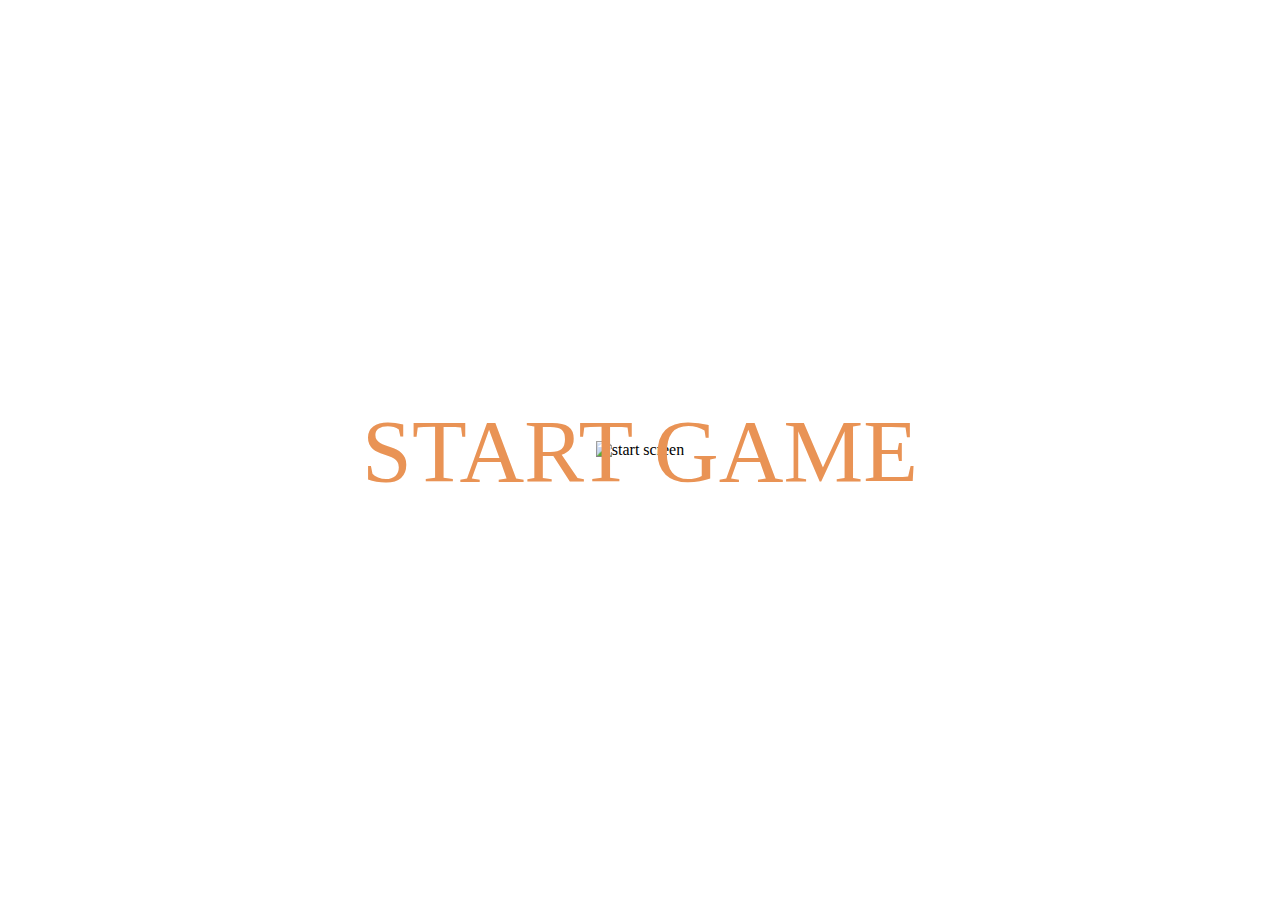
==== index.html @ 1b255a5b "updated markdown" ====
<!DOCTYPE html>
<html lang="en">

<head>
  <meta charset="UTF-8">
  <meta http-equiv="X-UA-Compatible" content="IE=edge">
  <meta name="viewport" content="width=device-width, initial-scale=1.0">
  <link rel="stylesheet" href="style.css">
  <title>Start Screen</title>
</head>

<body class="startscreen">
  <!--- https://www.hdwallpapers.in/sunset_neon_artwork-wallpapers.html -->
  <img class="startimage" src="https://i.imgur.com/b5FwDEu.jpg" alt="start screen">
  <div>
    <a class="button" href="main.html">START GAME</a>
  </div>
</body>

</html>
---- style.css ----
* {
  box-sizing: border-box;
}

.startscreen {
  min-height: 100vh;
  margin: auto;
  display: flex;
  align-items: center;
  justify-content: center;
  flex-direction: column;
  overflow: hidden;
}

.mainscreen {
  min-height: 100vh;
  display: flex;
  align-items: center;
  justify-content: center;
  flex-direction: column;
  overflow: hidden;
  /* background source https://wallpapersden.com/retro-wave-wallpaper/2560x1080/ */
  background-image: url('https://i.imgur.com/dHtnSQM.jpg');
  background-position: center;
  background-repeat: no-repeat;
  background-size: cover;

}

.display-score {
  color: rgb(226, 216, 216);
  top: 350px;
  position: relative;
  font-size: 2rem;
}

.display-timer {
  position: absolute;
  top: 5rem;
  font-weight: bold;
  font-size: 4rem;
  color: rgb(227, 129, 63);
  text-shadow:
    0 0 7px rgba(52, 42, 33, 0.985),
    0 0 10px rgb(209, 126, 58),
    0 0 21px rgb(220, 125, 54),
    0 0 42px rgb(67, 63, 49),
    0 0 82px rgb(227, 210, 190),
    0 0 92px rgb(220, 95, 50),
    0 0 102px rgb(159, 39, 39),
    0 0 151px rgb(200, 105, 37);
}

.quotebox {
  font-size: 2.7rem;
  font-weight: bold;
  margin-bottom: 1rem;
  margin-left: calc(4rem + 4px);
  margin-right: calc(4rem + 4px);
}

.textbox {
  height: 2rem;
  border-radius: 1rem;
  padding: .7rem 1rem;
  font-size: 20px;
  width: 100%;
  resize: none;
  margin: auto;
}

.container {
  color: rgb(234, 226, 72);
  text-shadow:
    0 0 7px rgba(52, 42, 33, 0.985),
    0 0 10px rgb(120, 115, 111),
    0 0 21px rgb(223, 215, 210),
    0 0 42px rgb(80, 73, 49),
    0 0 82px rgb(227, 210, 190),
    0 0 92px rgb(147, 180, 157),
    0 0 102px rgb(219, 219, 219),
    0 0 151px rgb(82, 96, 83);
}

.restartgame {
  height: 2rem;
  width: 160px;
  border-radius: 2rem;
  position: relative;
  top: 300px;
  background-color: rgb(229, 144, 230);
  font-size: 1rem;
  opacity: 80%;
  border-style: none;
}

.restartgame:hover {
  background-color: rgb(255, 255, 255);
  transition: .25s;
}

.button {
  font-size: 5.6rem;
  border-radius: 1rem;
  transition-duration: 0.4s;
  text-decoration: none;
  color: rgb(233, 147, 85);
  transform: translate(-50%, -50%);
  top: 50%;
  position: fixed;
  /* css text glow CREDIT: https://css-tricks.com/how-to-create-neon-text-with-css/ */
  animation: animate 5s linear infinite;
}

@keyframes animate {
  100% {
    /* Larger blur radius */
    text-shadow:
      0 0 7px rgba(50, 33, 16, 0.985),
      0 0 10px rgb(37, 25, 13),
      0 0 21px rgb(79, 50, 36),
      0 0 42px rgb(179, 166, 121),
      0 0 82px rgb(74, 85, 27),
      0 0 92px rgb(198, 162, 43),
      0 0 102px rgb(88, 74, 74),
      0 0 151px rgb(98, 66, 47);
  }

  40% {
    /* Smaller blur radius */
    text-shadow:
      0 0 7px rgba(255, 255, 255, 0.985),
      0 0 10px rgb(203, 199, 199),
      0 0 21px rgb(238, 167, 134),
      0 0 42px rgb(181, 181, 180),
      0 0 82px rgb(159, 158, 157),
      0 0 92px rgb(139, 137, 133),
      0 0 102px rgb(228, 160, 126),
      0 0 151px rgb(231, 215, 205);
  }
}

.button:hover {
  color: rgb(255, 255, 255);
  transition: .25s;
}

#notify {
  font-size: 25px;
  color: rgb(13, 251, 5);
  position: fixed;
  top: 760px;
  text-shadow:
    0 0 7px rgba(233, 228, 223, 0.985),
    0 0 10px rgb(220, 214, 208),
    0 0 21px rgb(223, 215, 210),
    0 0 42px rgb(171, 169, 162),
    0 0 82px rgb(227, 210, 190),
    0 0 92px rgb(6, 237, 75),
    0 0 102px rgb(219, 219, 219),
    0 0 151px rgb(37, 218, 43);

}
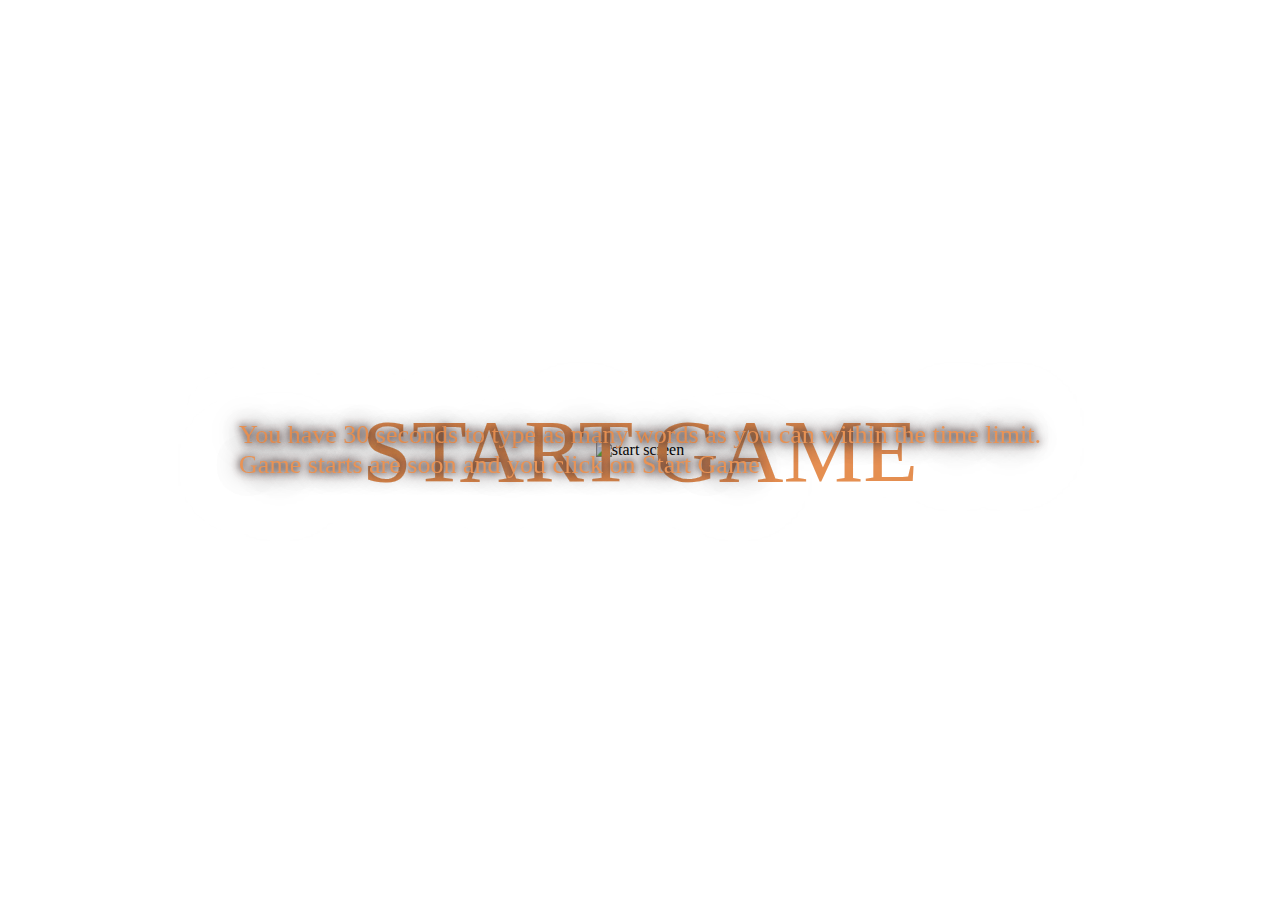
==== commit cfeb8a51: "added instructions" ====
--- a/index.html
+++ b/index.html
@@ -15,6 +15,9 @@
   <div>
     <a class="button" href="main.html">START GAME</a>
   </div>
+  <p>You have 30 seconds to type as many words as you can within the time limit.
+    <br>Game starts are soon and you click on Start Game
+  </p>
 </body>
 
 </html>--- a/style.css
+++ b/style.css
@@ -159,5 +159,19 @@
     0 0 92px rgb(6, 237, 75),
     0 0 102px rgb(219, 219, 219),
     0 0 151px rgb(37, 218, 43);
+}
 
+p {
+  position: fixed;
+  font-size: 26px;
+  color: rgb(233, 147, 85);
+  text-shadow:
+    0 0 7px rgba(61, 57, 57, 0.985),
+    0 0 10px rgb(132, 93, 93),
+    0 0 21px rgb(24, 23, 23),
+    0 0 42px rgb(181, 181, 180),
+    0 0 82px rgb(159, 158, 157),
+    0 0 92px rgb(139, 137, 133),
+    0 0 102px rgb(89, 83, 80),
+    0 0 151px rgb(231, 215, 205);
 }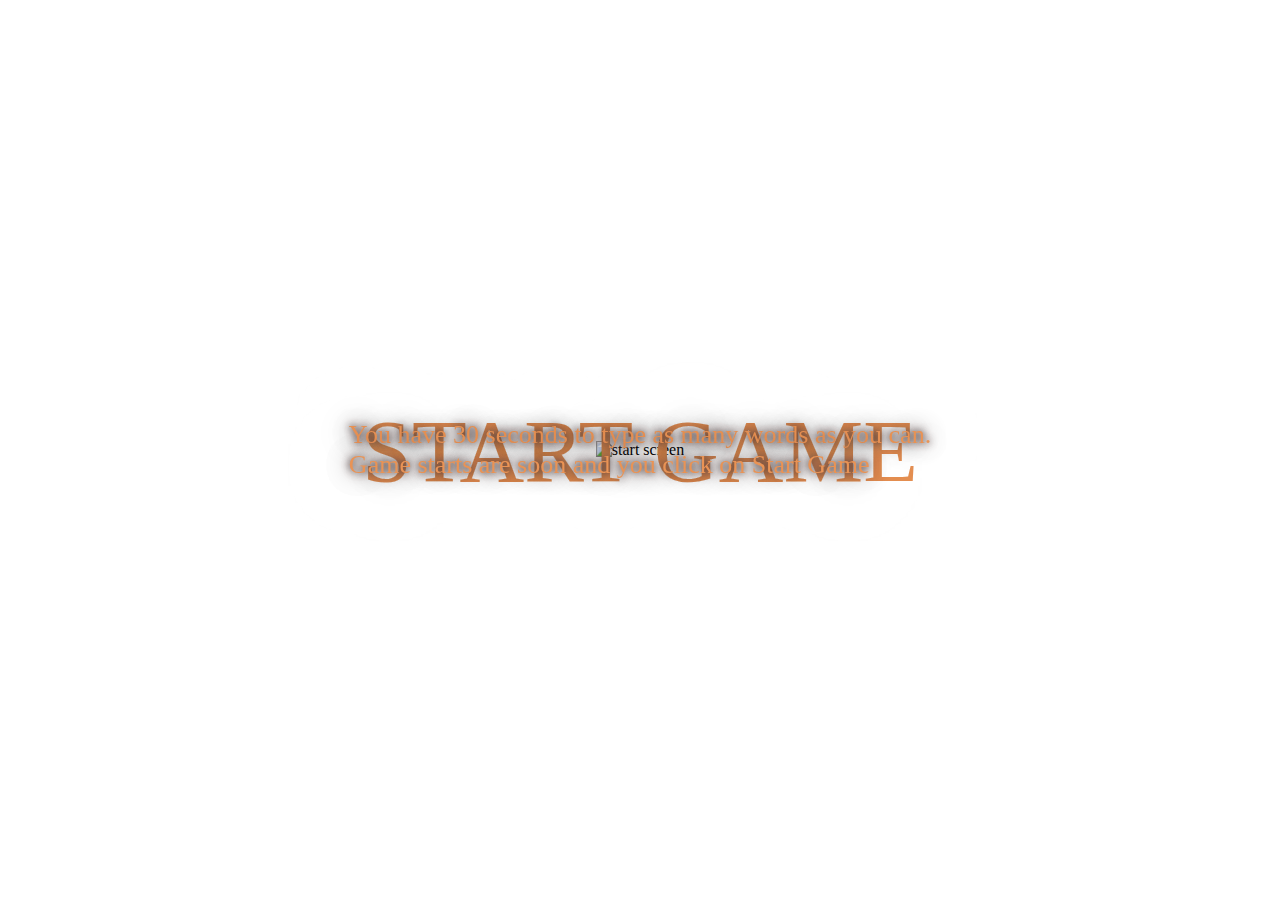
==== commit ef061a45: "fixed indents" ====
--- a/index.html
+++ b/index.html
@@ -15,7 +15,7 @@
   <div>
     <a class="button" href="main.html">START GAME</a>
   </div>
-  <p>You have 30 seconds to type as many words as you can within the time limit.
+  <p>You have 30 seconds to type as many words as you can.
     <br>Game starts are soon and you click on Start Game
   </p>
 </body>
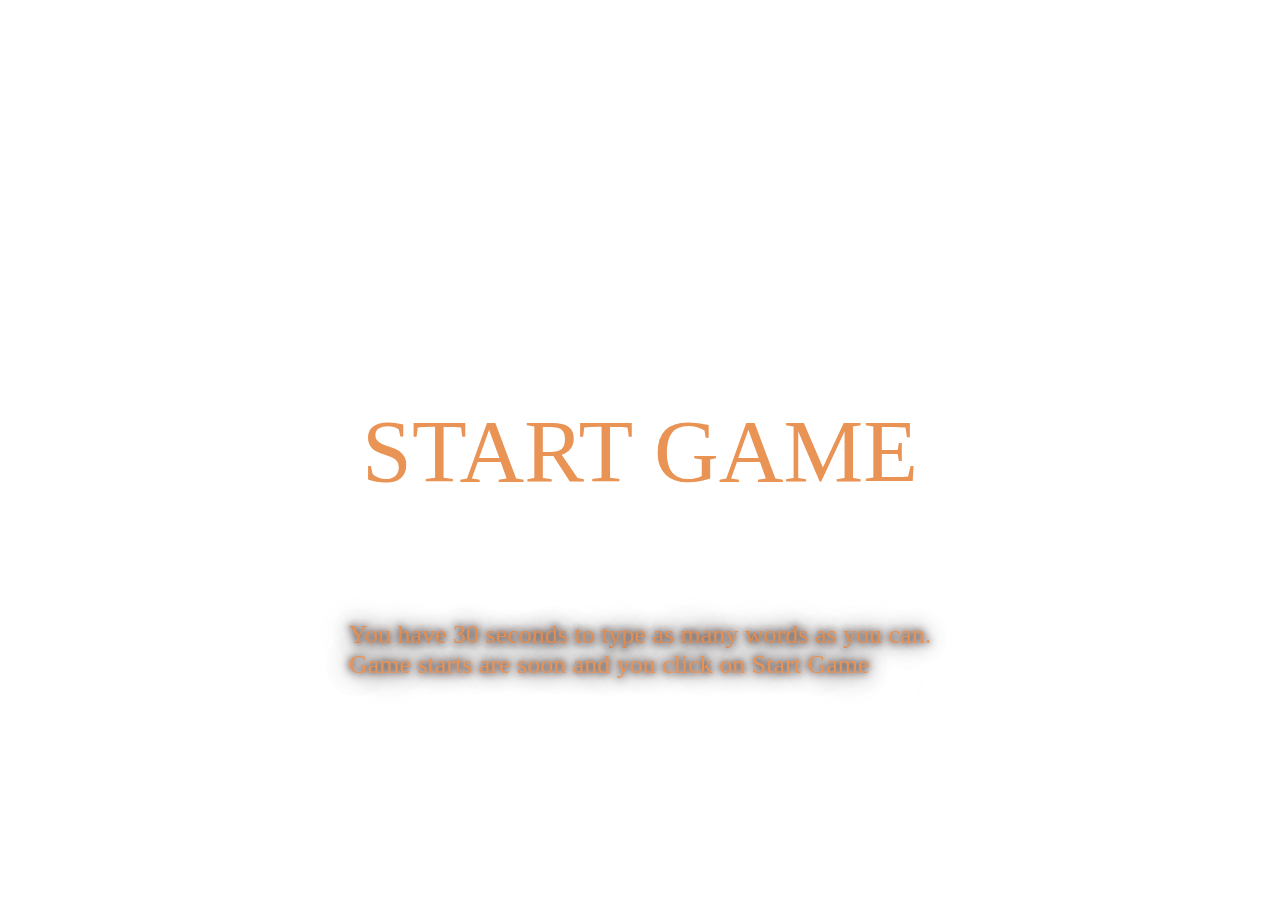
==== commit 136ed1f1: "adjusted startscreen pic" ====
--- a/index.html
+++ b/index.html
@@ -10,8 +10,6 @@
 </head>
 
 <body class="startscreen">
-  <!--- https://www.hdwallpapers.in/sunset_neon_artwork-wallpapers.html -->
-  <img class="startimage" src="https://i.imgur.com/b5FwDEu.jpg" alt="start screen">
   <div>
     <a class="button" href="main.html">START GAME</a>
   </div>
--- a/style.css
+++ b/style.css
@@ -10,6 +10,11 @@
   justify-content: center;
   flex-direction: column;
   overflow: hidden;
+  /* background source https://www.hdwallpapers.in/sunset_neon_artwork-wallpapers.html */
+  background-image: url('https://i.imgur.com/b5FwDEu.jpg');
+  background-position: center;
+  background-repeat: no-repeat;
+  background-size: cover;
 }
 
 .mainscreen {
@@ -162,7 +167,8 @@
 }
 
 p {
-  position: fixed;
+  position: relative;
+  top: 200px;
   font-size: 26px;
   color: rgb(233, 147, 85);
   text-shadow:
